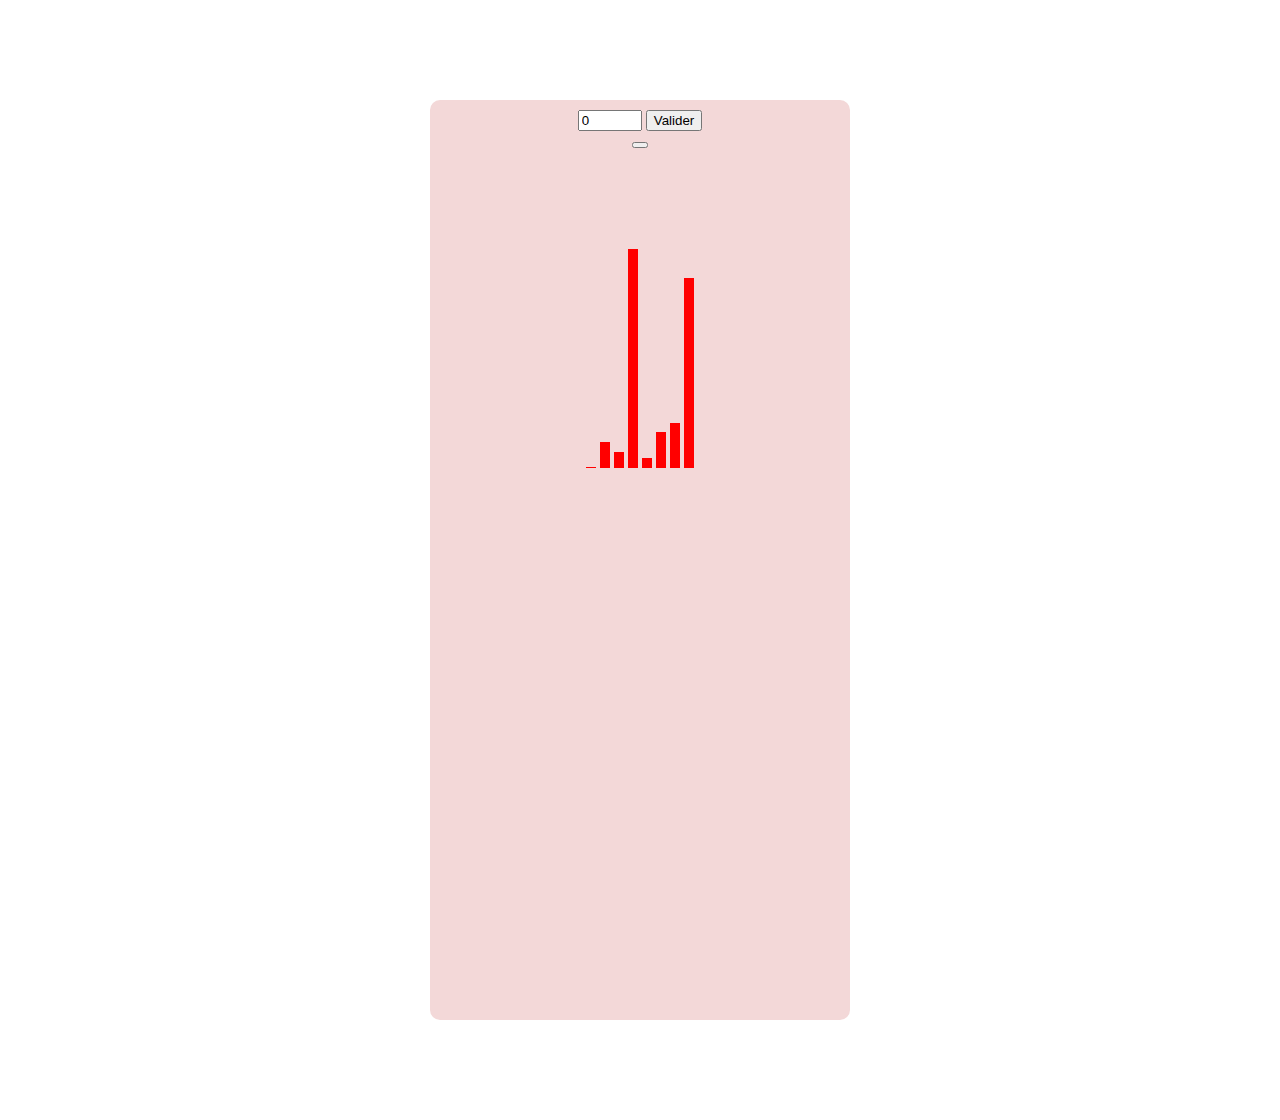
==== AlgoVicky/index.html @ ddce126d "added bubble_vicky.js , index.html, style.css and sectionVicky to the folder AlgoVicky" ====
<!DOCTYPE html>
<html lang="en">

<head>
    <meta charset="UTF-8">
    <meta name="viewport" content="width=device-width, initial-scale=1.0">
    <title>Algorithme de Vicky</title>
    <link rel="stylesheet" href="style.css">
</head>

<body>
    <div class="bubbleVickycontainer">
        <form action="" id="bubble">
            <input type="number" id="saisie" value=0 placeholder="Saisir un numbre" min="1" max="120" size="1"
                maxlength="2">

            <input type="submit" id="submitof" value="Valider">
        </form>
        <div class="displayvalue" id="displayval">
            <button type="submit" id="submitDisplay" value="afficher"></button>
            <div class="graph">
            </div>
        </div>
    </div>

    <script src="./bubble_vicky.js"></script>
    <!-- <script src="./sectionVicky.js"></script> -->
</body>

</html>
---- AlgoVicky/style.css ----
body{
    display: block;
}
.bubbleVickycontainer{
    background: rgb(243, 216, 216);
    width: 400px;
    height: 100vh;
    border: 10px solid transparent;
    border-radius: 10px;
text-align: center;
margin: 100px auto;
}
.graph{

    padding: 100px;
   /* transform: rotate(); /* display: table-cell; */
   /* transform: ; */ */
}
 .spanDysplay {
    /* background: blue;
    border-radius: 5pt; */
    /* width: 5px; */
    /* height: var(--x);  */
    /* height: 10; */
  /* display: list-item;   */
}
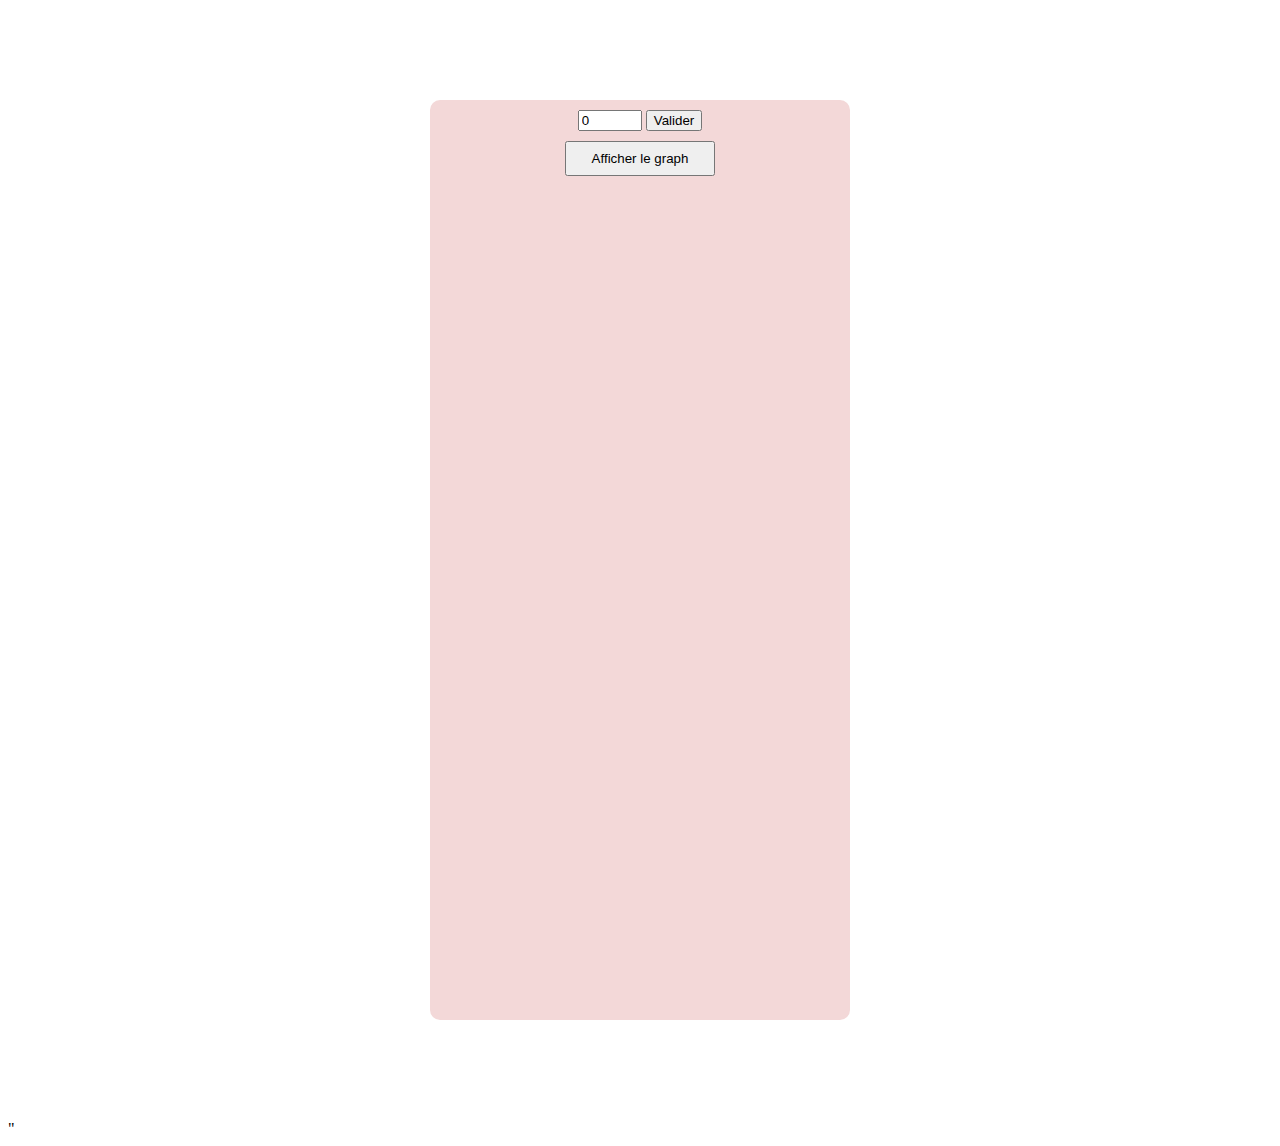
==== commit 49d51803: "Added quickSortVicky.js" ====
--- a/AlgoVicky/index.html
+++ b/AlgoVicky/index.html
@@ -17,14 +17,15 @@
             <input type="submit" id="submitof" value="Valider">
         </form>
         <div class="displayvalue" id="displayval">
-            <button type="submit" id="submitDisplay" value="afficher"></button>
+            <button type="submit" id="submitDisplay">Afficher le graph</button>
             <div class="graph">
             </div>
         </div>
     </div>
 
-    <script src="./bubble_vicky.js"></script>
+    <!-- <script src="./bubble_vicky.js"></script> -->
     <!-- <script src="./sectionVicky.js"></script> -->
+    <script type="module" src="./quickSortVicky.js"></script>
 </body>
 
-</html>+</html>"--- a/AlgoVicky/style.css
+++ b/AlgoVicky/style.css
@@ -12,7 +12,7 @@
 }
 .graph{
 
-    padding: 100px;
+    padding: 10px;
    /* transform: rotate(); /* display: table-cell; */
    /* transform: ; */ */
 }
@@ -24,3 +24,9 @@
     /* height: 10; */
   /* display: list-item;   */
 } 
+button {
+    width: 150PX;
+    height: 35px;
+    margin: 10px ;
+
+}
